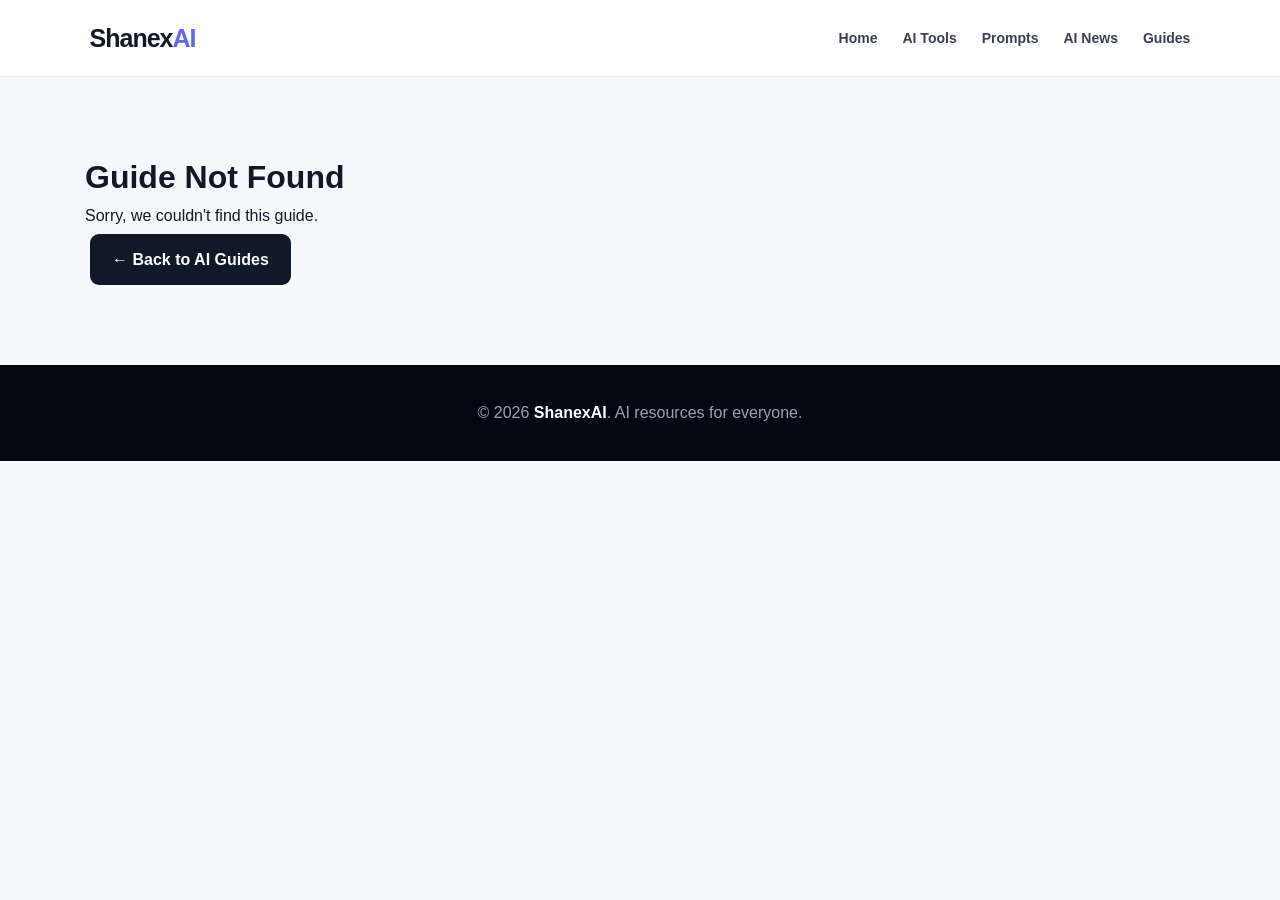
==== guide.html @ e3f9a3ec "Create guide.html" ====
<!DOCTYPE html>
<html lang="en">

<head>

    <meta charset="UTF-8">

    <meta name="viewport"
        content="width=device-width, initial-scale=1.0">

    <title>AI Guide — ShanexAI</title>

    <meta
        name="description"
        content="Simple AI guides and tutorials for beginners."
    >

    <link
        rel="stylesheet"
        href="css/style.css"
    >

</head>


<body>


<header>

    <div class="logo">
        Shanex<span>AI</span>
    </div>


    <nav>

        <a href="index.html">
            Home
        </a>

        <a href="tools.html">
            AI Tools
        </a>

        <a href="prompts.html">
            Prompts
        </a>

        <a href="news.html">
            AI News
        </a>

        <a href="guides.html">
            Guides
        </a>

    </nav>

</header>



<main class="section">

    <div id="guideArticle">

        <p>
            Loading guide...
        </p>

    </div>

</main>



<footer>

    <p>
        © 2026 <strong>ShanexAI</strong>.
        AI resources for everyone.
    </p>

</footer>


<script src="js/guides-data.js"></script>

<script src="js/guide.js"></script>


</body>

</html>
---- css/style.css ----
* {
    box-sizing: border-box;
    margin: 0;
    padding: 0;
}

body {
    font-family: Arial, Helvetica, sans-serif;
    background: #f7f8fc;
    color: #111827;
    line-height: 1.6;
}


/* =========================
   HEADER
========================= */

header {
    background: white;
    border-bottom: 1px solid #e5e7eb;
    padding: 18px 7%;

    display: flex;
    align-items: center;
    justify-content: space-between;

    position: sticky;
    top: 0;
    z-index: 100;
}

.logo {
    font-size: 25px;
    font-weight: 800;
    letter-spacing: -1px;
}

.logo span {
    color: #6366f1;
}

nav {
    display: flex;
    gap: 25px;
}

nav a {
    text-decoration: none;
    color: #374151;
    font-size: 14px;
    font-weight: 600;
}

nav a:hover {
    color: #6366f1;
}


/* =========================
   HERO
========================= */

.hero {
    text-align: center;
    padding: 100px 20px 90px;
    background: linear-gradient(135deg, #eef2ff, #ffffff);
}

.hero-label {
    display: inline-block;
    background: #e0e7ff;
    color: #4338ca;
    padding: 7px 14px;
    border-radius: 30px;
    font-size: 13px;
    font-weight: 700;
    margin-bottom: 20px;
}

.hero h1 {
    font-size: 58px;
    line-height: 1.1;
    letter-spacing: -2px;
    max-width: 800px;
    margin: auto;
}

.hero h1 span {
    color: #6366f1;
}

.hero p {
    max-width: 650px;
    margin: 25px auto;
    font-size: 19px;
    color: #6b7280;
}

.hero-buttons {
    margin-top: 30px;
}

.button {
    display: inline-block;
    padding: 13px 22px;
    border-radius: 9px;
    text-decoration: none;
    font-weight: 700;
    margin: 5px;
}

.button-primary {
    background: #111827;
    color: white;
}

.button-secondary {
    background: white;
    color: #111827;
    border: 1px solid #d1d5db;
}


/* =========================
   GENERAL SECTIONS
========================= */

.section {
    max-width: 1150px;
    margin: auto;
    padding: 75px 20px;
}

.section-header {
    margin-bottom: 35px;
}

.section-header h2 {
    font-size: 30px;
    margin-bottom: 8px;
}

.section-header p {
    color: #6b7280;
}


/* =========================
   CARDS
========================= */

.cards {
    display: grid;
    grid-template-columns: repeat(3, 1fr);
    gap: 20px;
}

.card {
    background: white;
    padding: 28px;
    border-radius: 15px;
    border: 1px solid #e5e7eb;
    transition: 0.2s;
}

.card:hover {
    transform: translateY(-4px);
    box-shadow: 0 10px 30px rgba(0,0,0,0.08);
}

.icon {
    font-size: 30px;
    margin-bottom: 15px;
}

.card h3 {
    margin-bottom: 8px;
    font-size: 19px;
}

.card p {
    color: #6b7280;
    font-size: 14px;
}


/* =========================
   FEATURED SECTION
========================= */

.featured {
    background: #111827;
    color: white;
}

.featured .section-header p {
    color: #9ca3af;
}

.featured-card {
    background: #1f2937;
    padding: 30px;
    border-radius: 15px;
}

.featured-card h3 {
    font-size: 22px;
    margin-bottom: 10px;
}

.featured-card p {
    color: #d1d5db;
}


/* =========================
   TOOL PAGE
========================= */

.search-container {
    max-width: 700px;
    margin: 35px auto 0;
}

.search-box {
    width: 100%;
    padding: 16px 20px;
    border: 1px solid #d1d5db;
    border-radius: 10px;
    font-size: 16px;
    outline: none;
}

.search-box:focus {
    border-color: #6366f1;
}

.categories {
    display: flex;
    flex-wrap: wrap;
    gap: 10px;
    margin-bottom: 40px;
}

.category {
    background: white;
    border: 1px solid #d1d5db;
    padding: 9px 16px;
    border-radius: 30px;
    cursor: pointer;
    font-weight: 600;
    font-size: 14px;
}

.category:hover {
    background: #eef2ff;
    border-color: #6366f1;
}

.tools-grid {
    display: grid;
    grid-template-columns: repeat(3, 1fr);
    gap: 20px;
}

.tool-card {
    background: white;
    border: 1px solid #e5e7eb;
    border-radius: 15px;
    padding: 25px;
    transition: 0.2s;
}

.tool-card:hover {
    transform: translateY(-4px);
    box-shadow: 0 10px 30px rgba(0,0,0,0.08);
}

.tool-icon {
    width: 55px;
    height: 55px;
    border-radius: 12px;
    background: #eef2ff;

    display: flex;
    align-items: center;
    justify-content: center;

    font-size: 27px;
    margin-bottom: 18px;
}

.tool-card h3 {
    margin-bottom: 7px;
}

.tool-category {
    display: inline-block;
    font-size: 12px;
    background: #f3f4f6;
    padding: 4px 9px;
    border-radius: 20px;
    margin-bottom: 12px;
}

.tool-card p {
    color: #6b7280;
    font-size: 14px;
    margin-bottom: 18px;
}

.tool-link {
    text-decoration: none;
    font-weight: 700;
    color: #6366f1;
}


/* =========================
   FOOTER
========================= */

footer {
    background: #030712;
    color: #9ca3af;
    text-align: center;
    padding: 35px 20px;
}

footer strong {
    color: white;
}


/* =========================
   MOBILE
========================= */

@media (max-width: 800px) {

    nav {
        display: none;
    }

    .hero h1 {
        font-size: 42px;
    }

    .cards {
        grid-template-columns: 1fr;
    }
.no-results {
    display: none;
    text-align: center;
    padding: 50px 20px;
    color: #6b7280;
}

.no-results h3 {
    color: #111827;
    font-size: 22px;
    margin-bottom: 8px;
}
    .tools-grid {
        grid-template-columns: 1fr;
    }

}
.category.active {
    background: #111827;
    color: white;
    border-color: #111827;
}
.tool-pricing {
    display: inline-block;
    font-size: 12px;
    background: #ecfdf5;
    color: #047857;
    padding: 4px 9px;
    border-radius: 20px;
    margin-left: 5px;
    margin-bottom: 12px;
    text-transform: capitalize;
    font-weight: 600;
}
/* =========================
   PROMPT DETAIL PAGE
========================= */

.prompt-detail {
    max-width: 850px;
    margin: 40px auto;
    text-align: center;
}

.prompt-detail .tool-icon {
    font-size: 50px;
    margin-bottom: 15px;
}

.prompt-detail .tool-category {
    display: inline-block;
    margin-bottom: 15px;
}

.prompt-detail h1 {
    font-size: 42px;
    margin-bottom: 15px;
}

.prompt-description {
    max-width: 650px;
    margin: 0 auto 35px;
    font-size: 18px;
    line-height: 1.7;
    opacity: 0.8;
}

.prompt-box {
    text-align: left;
    background: #f8fafc;
    border: 1px solid #e2e8f0;
    border-radius: 16px;
    padding: 30px;
    margin-bottom: 25px;
    overflow-x: auto;
}

.prompt-box h2 {
    margin-top: 0;
    margin-bottom: 20px;
    font-size: 20px;
}

.prompt-box pre {
    white-space: pre-wrap;
    font-family: inherit;
    font-size: 15px;
    line-height: 1.7;
    margin: 0;
}

#copyFullPrompt {
    cursor: pointer;
}
/* =========================
   BACK TO PROMPTS
========================= */

.back-to-prompts {
    display: inline-block;
    margin-bottom: 30px;
    text-decoration: none;
    font-weight: 600;
    opacity: 0.75;
    transition: opacity 0.2s ease;
}

.back-to-prompts:hover {
    opacity: 1;
}
/* =========================
   COPY PROMPT BUTTON
========================= */

#copyFullPrompt {
    min-width: 180px;
    padding: 13px 24px;
    font-size: 15px;
    font-weight: 600;
    border: none;
    border-radius: 10px;
    transition: transform 0.2s ease,
                opacity 0.2s ease;
}

#copyFullPrompt:hover {
    transform: translateY(-2px);
}

#copyFullPrompt:active {
    transform: translateY(0);
}
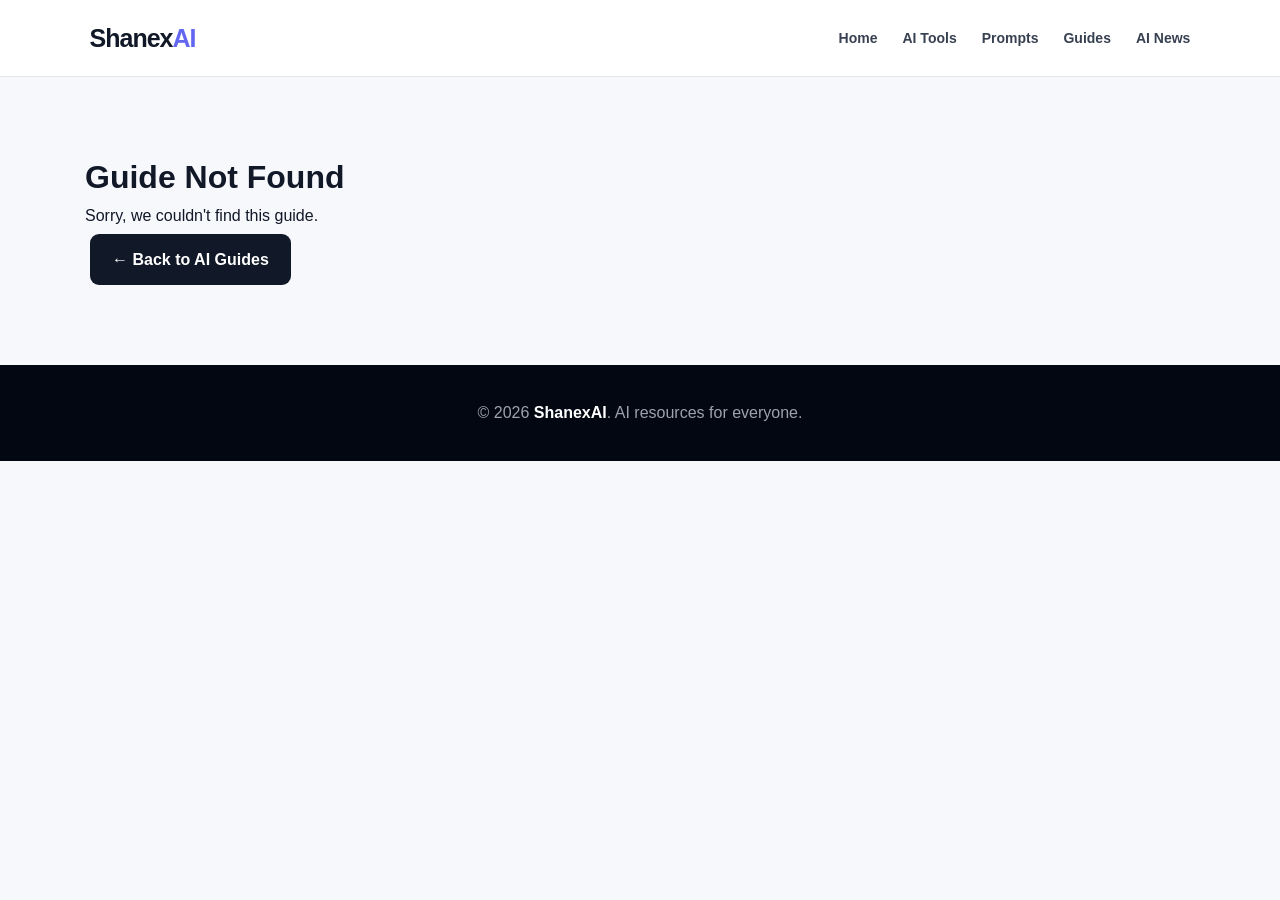
==== commit f8a8f4b4: "Update guide.html" ====
--- a/guide.html
+++ b/guide.html
@@ -47,12 +47,12 @@
             Prompts
         </a>
 
+        <a href="guides.html">
+            Guides
+        </a>
+
         <a href="news.html">
             AI News
-        </a>
-
-        <a href="guides.html">
-            Guides
         </a>
 
     </nav>
